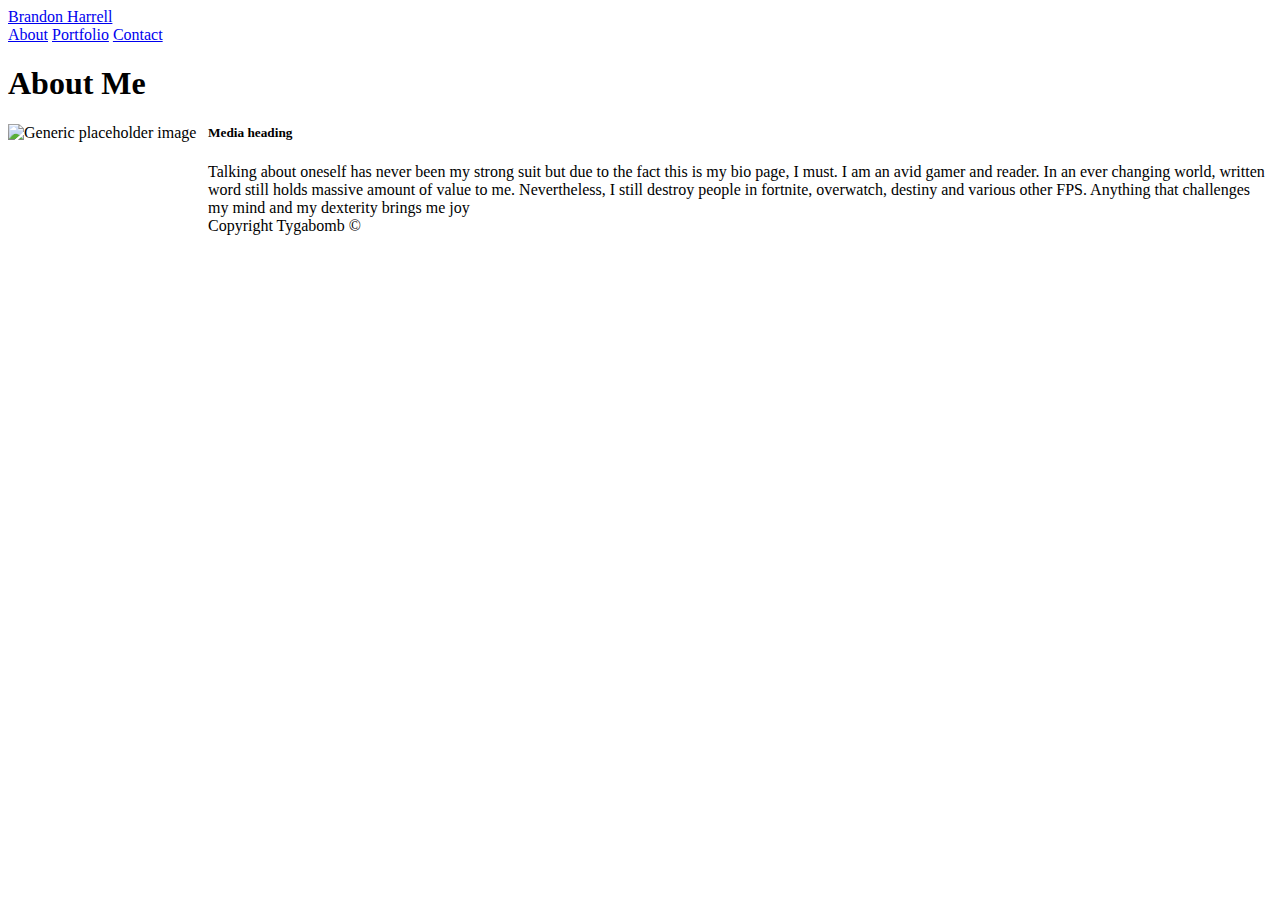
==== index.html @ 44c2f48b "iniital folder structure" ====
<!doctype html>
<html lang="en">

<head>
    <!-- Required meta tags -->
    <meta charset="utf-8">
    <meta name="viewport" content="width=device-width, initial-scale=1, shrink-to-fit=no">

    <!-- Bootstrap CSS -->
    <link rel="stylesheet" href="https://stackpath.bootstrapcdn.com/bootstrap/4.1.3/css/bootstrap.min.css" integrity="sha384-MCw98/SFnGE8fJT3GXwEOngsV7Zt27NXFoaoApmYm81iuXoPkFOJwJ8ERdknLPMO"
        crossorigin="anonymous">
    <link href="https://fonts.googleapis.com/css?family=Charmonman|Hind|Mali" rel="stylesheet">

    <link rel="stylesheet" type="text/css" href="reset.css">
    <link rel="stylesheet" type="text/css" href="style.css">
    <link rel="stylesheet" type="text/css" href="Responsive.css">

    <title>Brandon Harrell</title>
</head>

<body>

    <header id="masthead">
        <div class="container">
            <a href="index.html" id="logo">Brandon Harrell</a>
            <nav class="navbar navbar-default">
                <a href="index.html">About</a>
                <a href="portfolio.html">Portfolio</a>
                <a href="contact.html">Contact</a>
            </nav>
        </div>
    </header>

    <div class="wrapper">
        <div id="main-container" class="container">

            <!-- Row 1 -->
            <div class="row">
                <div class="col-md-12">
                    <section class="main-section">
                        <h1>About Me</h1>

                        <img class="mr-3" src="images/profile-pic.PNG" Align="left" Height="200px" width="200px" alt="Generic placeholder image">
                        <div class="media-body">
                            <h5 class="mt-0">Media heading</h5>
                            Talking about oneself has never been my strong suit but due to the fact this is my bio page, I must. I am an avid gamer and
                            reader. In an ever changing world, written word still holds massive amount of value to me. Nevertheless,
                            I still destroy people in fortnite, overwatch, destiny and various other FPS. Anything that challenges
                            my mind and my dexterity brings me joy
                        </div>
                </div>

                </section>
            </div>


        </div>
    </div>


<footer class="sticky" id="footer">
        Copyright Tygabomb &copy;
    
<footer>
    
</body>

</html>






<!-- Optional JavaScript -->
<!-- jQuery first, then Popper.js, then Bootstrap JS -->
<script src="https://code.jquery.com/jquery-3.3.1.slim.min.js" integrity="sha384-q8i/X+965DzO0rT7abK41JStQIAqVgRVzpbzo5smXKp4YfRvH+8abtTE1Pi6jizo"
    crossorigin="anonymous"></script>
<script src="https://cdnjs.cloudflare.com/ajax/libs/popper.js/1.14.3/umd/popper.min.js" integrity="sha384-ZMP7rVo3mIykV+2+9J3UJ46jBk0WLaUAdn689aCwoqbBJiSnjAK/l8WvCWPIPm49"
    crossorigin="anonymous"></script>
<script src="https://stackpath.bootstrapcdn.com/bootstrap/4.1.3/js/bootstrap.min.js" integrity="sha384-ChfqqxuZUCnJSK3+MXmPNIyE6ZbWh2IMqE241rYiqJxyMiZ6OW/JmZQ5stwEULTy"
    crossorigin="anonymous"></script>
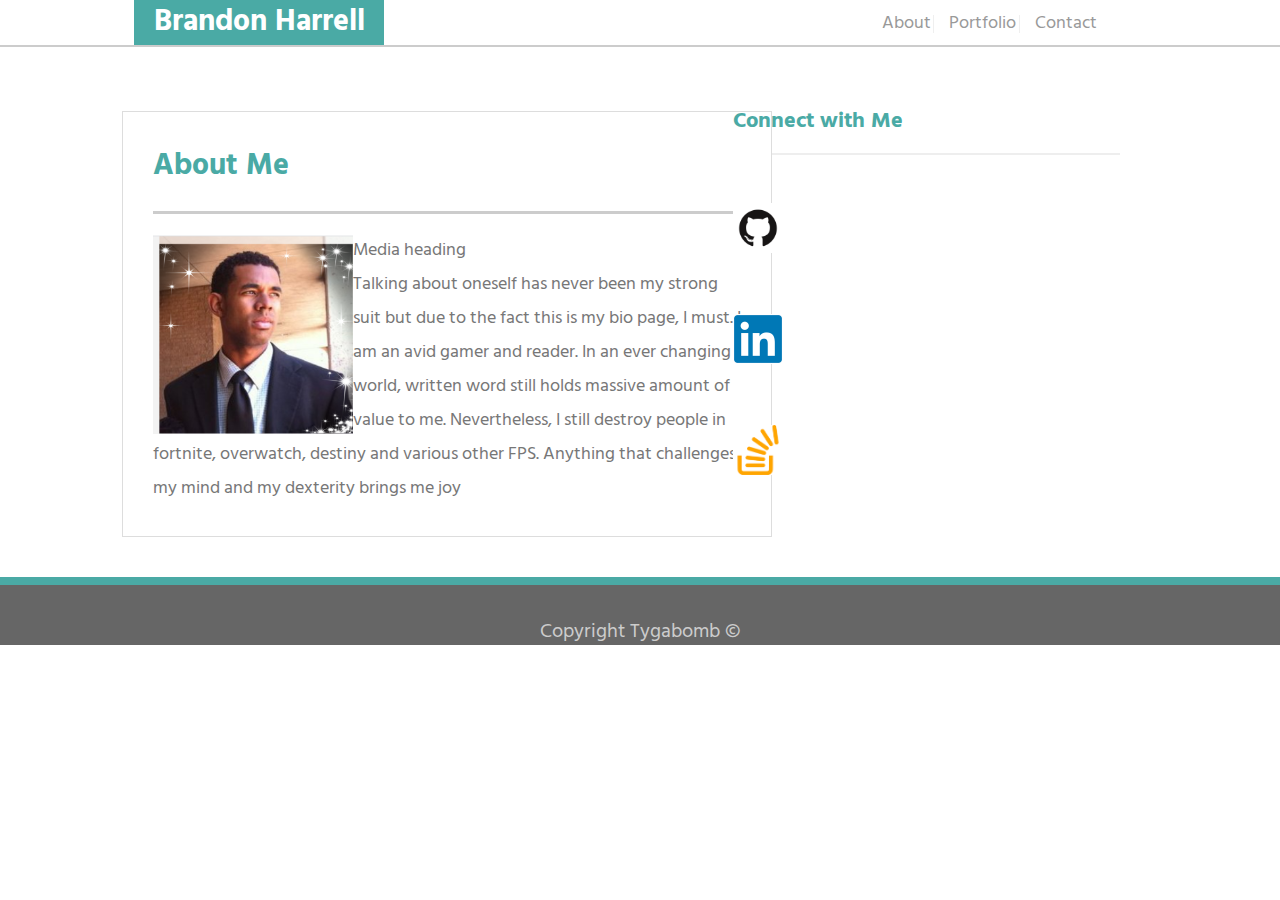
==== commit 0a65d7e2: "contact info and images" ====
--- a/index.html
+++ b/index.html
@@ -10,10 +10,11 @@
     <link rel="stylesheet" href="https://stackpath.bootstrapcdn.com/bootstrap/4.1.3/css/bootstrap.min.css" integrity="sha384-MCw98/SFnGE8fJT3GXwEOngsV7Zt27NXFoaoApmYm81iuXoPkFOJwJ8ERdknLPMO"
         crossorigin="anonymous">
     <link href="https://fonts.googleapis.com/css?family=Charmonman|Hind|Mali" rel="stylesheet">
+    <link rel="SHORTCUT ICON" href="./assets/images/B favicon.png" />
 
-    <link rel="stylesheet" type="text/css" href="reset.css">
-    <link rel="stylesheet" type="text/css" href="style.css">
-    <link rel="stylesheet" type="text/css" href="Responsive.css">
+    <link rel="stylesheet" type="text/css" href="./assets/CSS/reset.css">
+    <link rel="stylesheet" type="text/css" href="./assets/CSS/style.css">
+    <link rel="stylesheet" type="text/css" href="./assets/CSS/Responsive.css">
 
     <title>Brandon Harrell</title>
 </head>
@@ -36,20 +37,37 @@
 
             <!-- Row 1 -->
             <div class="row">
-                <div class="col-md-12">
+                <div class="col-md-6">
                     <section class="main-section">
                         <h1>About Me</h1>
 
-                        <img class="mr-3" src="images/profile-pic.PNG" Align="left" Height="200px" width="200px" alt="Generic placeholder image">
+                        <img class="mr-3" src="./assets/images/profile-pic.PNG" Align="left" Height="200px" width="200px"
+                            alt="Generic placeholder image">
                         <div class="media-body">
                             <h5 class="mt-0">Media heading</h5>
-                            Talking about oneself has never been my strong suit but due to the fact this is my bio page, I must. I am an avid gamer and
-                            reader. In an ever changing world, written word still holds massive amount of value to me. Nevertheless,
-                            I still destroy people in fortnite, overwatch, destiny and various other FPS. Anything that challenges
+                            Talking about oneself has never been my strong suit but due to the fact this is my bio
+                            page, I must. I am an avid gamer and
+                            reader. In an ever changing world, written word still holds massive amount of value to me.
+                            Nevertheless,
+                            I still destroy people in fortnite, overwatch, destiny and various other FPS. Anything that
+                            challenges
                             my mind and my dexterity brings me joy
                         </div>
                 </div>
 
+                </section>
+                <div class="col-md-6"></div>
+                <section id="social-links">
+                    <h3>Connect with Me</h3>
+                    <ul>
+                        <li><a href="https://github.com/Tygabomb"><img class="icon" height="50px" width="50px" src="./assets/images/GitHub-Mark.png"
+                                    alt="GitHub Profile"></a></li>
+                        <li><a href="https://www.linkedin.com/in/brandon-harrell-17b13265/"><img class="icon" height="50px"
+                                    width="50px" src="./assets/images/linkedin image.png" alt="LinkedIn Profile"></a></li>
+                        <li><a href="https://stackoverflow.com/users/10246717/tygabomb"><img class="icon" height="50px"
+                                    width="50px" src="./assets/images/stack-overflow-pic.png" alt="StackOverflow Profile"></a></li>
+                    </ul>
+                    <BR>
                 </section>
             </div>
 
@@ -58,11 +76,11 @@
     </div>
 
 
-<footer class="sticky" id="footer">
+    <footer class="sticky" id="footer">
         Copyright Tygabomb &copy;
-    
-<footer>
-    
+
+        <footer>
+
 </body>
 
 </html>
--- a/assets/CSS/style.css
+++ b/assets/CSS/style.css
@@ -0,0 +1,259 @@
+* {
+	box-sizing: border-box;
+  }
+  
+
+/* html {
+	background: url("images/subtle_orange_emboss.png");
+  }  */
+  
+  body {
+	font-family: 'Hind', sans-serif;
+	font-size: 18px;
+	line-height: 34px;
+	color: #777;
+	background: url("images/subtle_orange_emboss.png");
+	background-position: center;
+	background-size: cover;
+  }
+  
+  /* general */
+
+  .container {
+	max-width: 960px;
+	margin: 0 auto;
+	margin-top: -1.50%;
+	margin-bottom: -2%;
+	clear: both;
+  }
+  
+  h1,
+  h2,
+  h3,
+  p {
+	margin-bottom: 20px;
+  }
+  p:last-child {
+	margin-bottom: 0;
+  }
+  h1,
+  h2,
+  h3 {
+	font-family: 'Hind', sans-serif;
+	font-size: 18px; 
+	font-weight: 700;
+	color: #4aaaa5;
+	border-bottom: 3px solid #e9782d;
+	}
+	
+  h1 {
+	padding-bottom: 20px;
+	font-size: 30px;
+	line-height: 49px;
+	border-bottom: 3px solid #ccc;
+  }
+  h2,
+  h3 {
+	font-size: 22px;
+  }
+  /* header */
+
+  #masthead {
+	position: fixed;
+	width: 101%;
+	height: 79px;
+	margin: -1% -1% 30px;
+	overflow: auto;
+	color: #fff;
+	background: #fff;
+	border-bottom: 2px solid #ccc;
+  }
+  #logo {
+	float: left;
+	width: 250px;
+	height: 0%;
+	margin-top: 4.5%;
+	margin-left: -2%;
+	font-family: 'Hind', sans-serif;
+	font-size: 30px;
+	font-weight: 700;
+	line-height: 200%;
+	color: #fff;
+	text-align: center;
+	text-decoration: none;
+	background: #4aaaa5;
+  }
+  
+  nav {
+	float: right;
+	margin-top: 25px;
+	background-color: white;
+  }
+  nav a {
+	display: inline-block;
+	padding-left: 15px;
+	margin-left: -5.75%;
+	margin-top: 8%;
+	line-height: 18px;
+	color: #999;
+	border: none;
+	background-color: white;
+	text-decoration: none;
+	border-left: 1px solid #efefef;
+  }
+  .navbar {
+	margin-top: 5%;
+	border: none;
+	background-color: white;
+  }
+  nav a:first-child {
+	margin-right: -1.75;
+	border-left: 0 none;
+  }
+  
+  a {
+	margin-right: 5%;
+  }
+  li {
+	margin-top: 5%;
+	margin-right: -5%;
+  }
+  /* footer */
+
+  .clearfix::after {
+    content: "footer";
+    clear: both;
+    display: table;
+}
+
+  #footer {
+    padding: 30px 0;
+    clear: both;
+    font-size: 20px;
+    color: #cccccc;
+    text-align: center;
+    background: #666666;
+    border-top: 8px solid #4aaaa5;
+    height: 50px;
+  }
+  /* sidebar */
+
+  .sidebar {
+	float: right;
+	width: 100%;
+	max-width: 270px;
+	padding: 30px;
+	margin-bottom: 20px;
+	background: #fff;
+	border: 1px solid #ccc;
+  }
+  
+  h3,
+  .sidebar h2 {
+	padding-bottom: 20px;
+	margin-bottom: 15px;
+	line-height: 22px;
+	border-bottom: 2px solid #eee;
+  }
+  #social {
+	width: 62px;
+	height: 62px;
+	margin-top: 8px;
+	margin-right: 5px;
+  }
+  #social:hover, input[type=submit]:hover {
+	opacity: 0.6;
+  }
+  #social:last-child {
+	margin-right: -7px;
+  }
+  /* main */
+
+  #main-container {
+	padding-top: 130px;
+  }
+  .main-section {
+	float: left;
+	width: 100%;
+	max-width: 650px;
+	padding: 30px;
+	margin: 0 -4% 40px;
+	background: #fff;
+	border: 1px solid #ddd;
+  }
+  /* portfolio page */
+
+  .work {
+	position: relative;
+	float: left;
+	width: 274px;
+	margin: 20px 0 25px;
+	overflow: auto;
+  }
+  .work:nth-child(even) {
+	margin-right: 40px;
+  }
+  .work img {
+	width: 100%;
+	border: 0 none;
+	opacity: 0.8;
+  }
+  .work h3 {
+	position: absolute;
+	bottom: 20px;
+	width: 97.25%;
+	padding: 15px;
+	margin-left: 1.5%;
+	margin-bottom: 0;
+	font-weight: 300;
+	line-height: 30px;
+	color: #777;
+	text-align: center;
+	background: #4aaaa5;;
+	border-bottom: 0;
+  }
+  #auth-image {
+	float: left;
+	width: 200px;
+	height: auto;
+	margin-top: 10px;
+	margin-right: 25px;
+  }
+  /* contact page */
+
+  #contact-form ul {
+	margin-bottom: 20px;
+  }
+  #contact-form li {
+	margin-bottom: 10px;
+  }
+  label,
+  input[type=text],
+  input[type=email],
+  textarea {
+	display: block;
+	width: 100%;
+  }
+  input[type=text],
+  input[type=email],
+  textarea {
+	height: 35px;
+	padding: 0 10px;
+	font-size: 14px;
+	border: 1px solid #ccc;
+  }
+
+  textarea {
+	height: 200px;
+  }
+
+  input[type=submit] {
+	padding: 10px 30px;
+	font-size: 18px;
+	color: #fff;
+	cursor: pointer;
+	background: #4aaaa5;
+	border: Top; 
+
+  }
+  
--- a/assets/CSS/Responsive.css
+++ b/assets/CSS/Responsive.css
@@ -0,0 +1,132 @@
+/* Media Quieries 
+  // 980px
+  */
+  @media screen and (max-width: 980px) {
+	#logo {
+	  margin-left: 10%;
+	}
+  
+	nav {
+	  margin-right: 10%;
+	}
+  
+	.main-section {
+	  max-width: 100%;
+	  margin-left: 0%;
+	}
+  
+	#auth-image {
+	  width: 100%;
+	  margin-bottom: 5%;
+	}
+  
+	.sidebar {
+	  max-width: 100%;
+	  margin-right: 0%;
+	}
+  
+	.work {
+	  width: 100%;
+	}
+  
+	 #social:last-child {
+	  margin-right: -15px;
+	}
+  
+	#social {
+	  width: 72px;
+	  height: 72px;
+	}
+  }
+  
+  /* 768px */
+  @media screen and (max-width: 768px) {
+	#logo {
+	  margin-left: 2%;
+	}
+  
+	#masthead {
+	  width: 101%;
+	  margin: -2% -1.5% 0%;
+	}
+  
+	nav {
+	  margin-top: 4%;
+	  margin-bottom: 2%;
+	  margin-right: 2%;
+	}
+  
+	.main-section {
+	  max-width: 100%;
+	  margin-left: 0%;
+	}
+  
+	#auth-image {
+	  width: 50%;
+	}
+  
+	.sidebar {
+	  max-width: 100%;
+	  margin-right: 0%;
+	  margin-bottom: 5%;
+	}
+  
+	.work {
+	  width: 100%;
+	}
+  }
+  
+  /* 640px */
+  @media screen and (max-width: 640px) {
+	header {
+	  position: static;
+	}
+  
+	#logo {
+	  width: 106%;
+	  margin-left: -3%;
+	}
+  
+	#masthead {
+	  width: 101%;
+	  height: 28%;
+	  margin: -2% -1.5% 0%;
+	}
+  
+	nav {
+	  margin-top: 2%;
+	  margin-bottom: 2%;
+	  margin-right: 30%;
+	}
+  
+	.navbar {
+	  margin-top: 0%;
+	}
+  
+	.main-section {
+	  margin-top: 4%;
+	}
+  
+	#auth-image {
+	  width: 100%;
+	  margin-bottom: 5%;
+	}
+  
+	.sidebar {
+	  max-width: 100%;
+	  margin-bottom: 5%;
+	}
+  
+	.work {
+	  width: 100%;
+	}
+  
+	#social:last-child {
+	  margin-right: -15px;
+	}
+  
+	#social {
+	  width: 72px;
+	  height: 72px;
+	}
+  }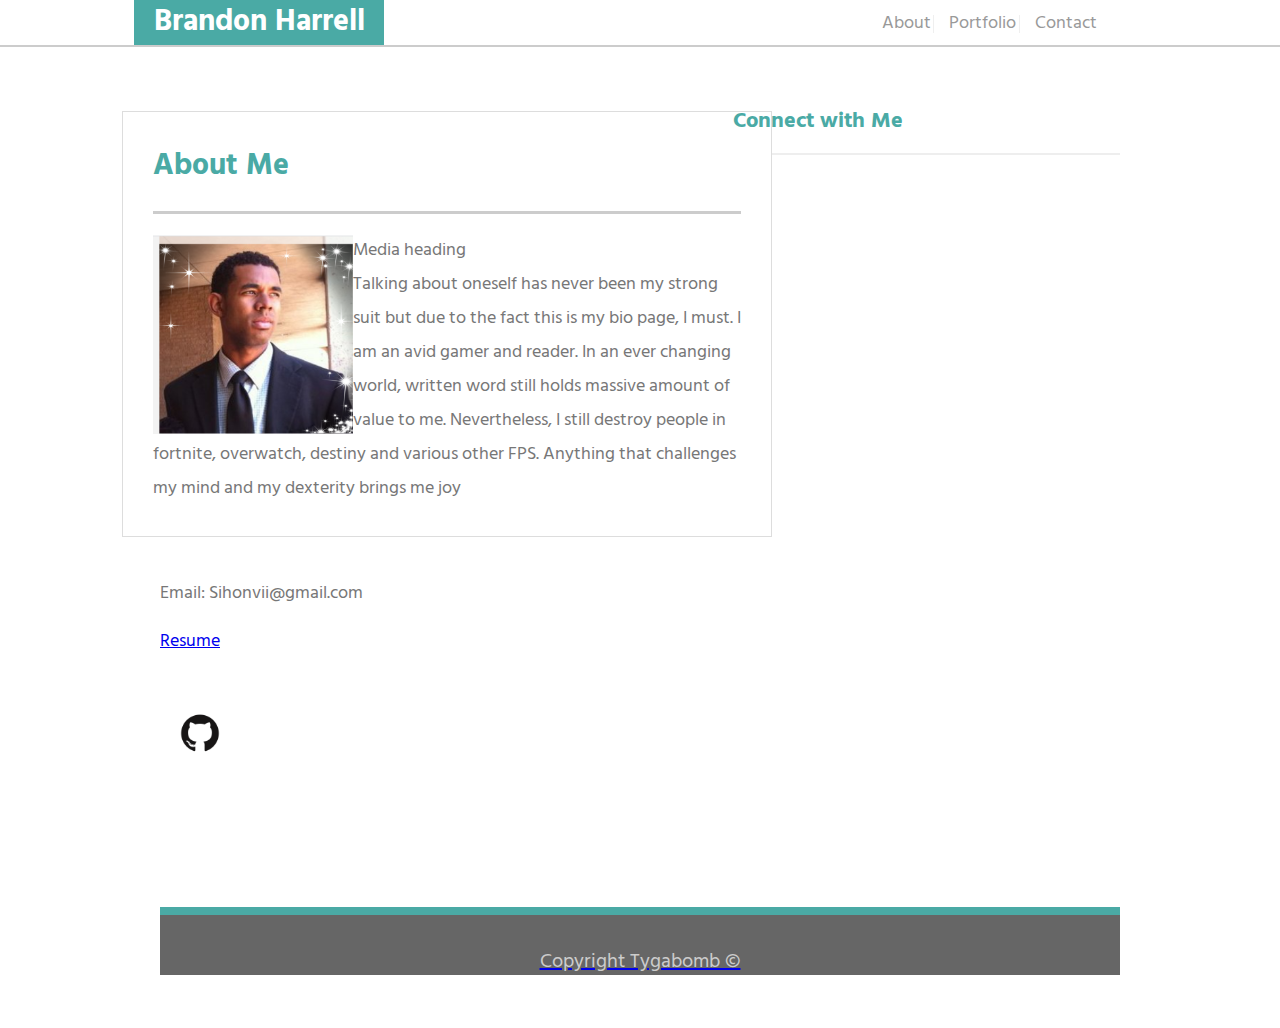
==== commit 0df55d58: "close to complete" ====
--- a/index.html
+++ b/index.html
@@ -41,45 +41,37 @@
                     <section class="main-section">
                         <h1>About Me</h1>
 
-                        <img class="mr-3" src="./assets/images/profile-pic.PNG" Align="left" Height="200px" width="200px"
-                            alt="Generic placeholder image">
+                        <img class="mr-3" src="./assets/images/profile-pic.PNG" Align="left" Height="200px" width="200px" alt="Generic placeholder image">
                         <div class="media-body">
                             <h5 class="mt-0">Media heading</h5>
-                            Talking about oneself has never been my strong suit but due to the fact this is my bio
-                            page, I must. I am an avid gamer and
-                            reader. In an ever changing world, written word still holds massive amount of value to me.
-                            Nevertheless,
-                            I still destroy people in fortnite, overwatch, destiny and various other FPS. Anything that
-                            challenges
+                            Talking about oneself has never been my strong suit but due to the fact this is my bio page, I must. I am an avid gamer and
+                            reader. In an ever changing world, written word still holds massive amount of value to me. Nevertheless,
+                            I still destroy people in fortnite, overwatch, destiny and various other FPS. Anything that challenges
                             my mind and my dexterity brings me joy
                         </div>
                 </div>
 
                 </section>
-                <div class="col-md-6"></div>
-                <section id="social-links">
+                <div class="col-md-12">
                     <h3>Connect with Me</h3>
-                    <ul>
-                        <li><a href="https://github.com/Tygabomb"><img class="icon" height="50px" width="50px" src="./assets/images/GitHub-Mark.png"
-                                    alt="GitHub Profile"></a></li>
-                        <li><a href="https://www.linkedin.com/in/brandon-harrell-17b13265/"><img class="icon" height="50px"
-                                    width="50px" src="./assets/images/linkedin image.png" alt="LinkedIn Profile"></a></li>
-                        <li><a href="https://stackoverflow.com/users/10246717/tygabomb"><img class="icon" height="50px"
-                                    width="50px" src="./assets/images/stack-overflow-pic.png" alt="StackOverflow Profile"></a></li>
-                    </ul>
-                    <BR>
-                </section>
+                    <div class="card" style="width: 18rem;">
+                        <ul class="list-group list-group-flush">
+                            <li class="list-group-item">Email: Sihonvii@gmail.com</li>
+                            <li><a href="https://docs.google.com/document/d/1i0x0Sv_jhfEGyRp-uTNa1Kdq8zkWPbOk0-kWTJ4RRbo/edit?usp=sharing"
+                                    class="list-group-item">Resume</li>
+                            <li><a href="https://github.com/Tygabomb"><img class="icon" height="50px" width="50px" src="./assets/images/GitHub-Mark.png"
+                                        alt="GitHub Profile" class="list-group-item"></li>
+                        </ul>
+                    </div>
+
+                </div>
             </div>
 
 
-        </div>
-    </div>
+            <footer class="sticky" id="footer">
+                Copyright Tygabomb &copy;
 
-
-    <footer class="sticky" id="footer">
-        Copyright Tygabomb &copy;
-
-        <footer>
+                <footer>
 
 </body>
 
--- a/assets/CSS/style.css
+++ b/assets/CSS/style.css
@@ -12,7 +12,7 @@
 	font-size: 18px;
 	line-height: 34px;
 	color: #777;
-	background: url("images/subtle_orange_emboss.png");
+	background: url("/Users/Mac/Desktop/Boot-Camp/RePo/Profolio-updated-/assets/images/subtle_orange_emboss.png");
 	background-position: center;
 	background-size: cover;
   }
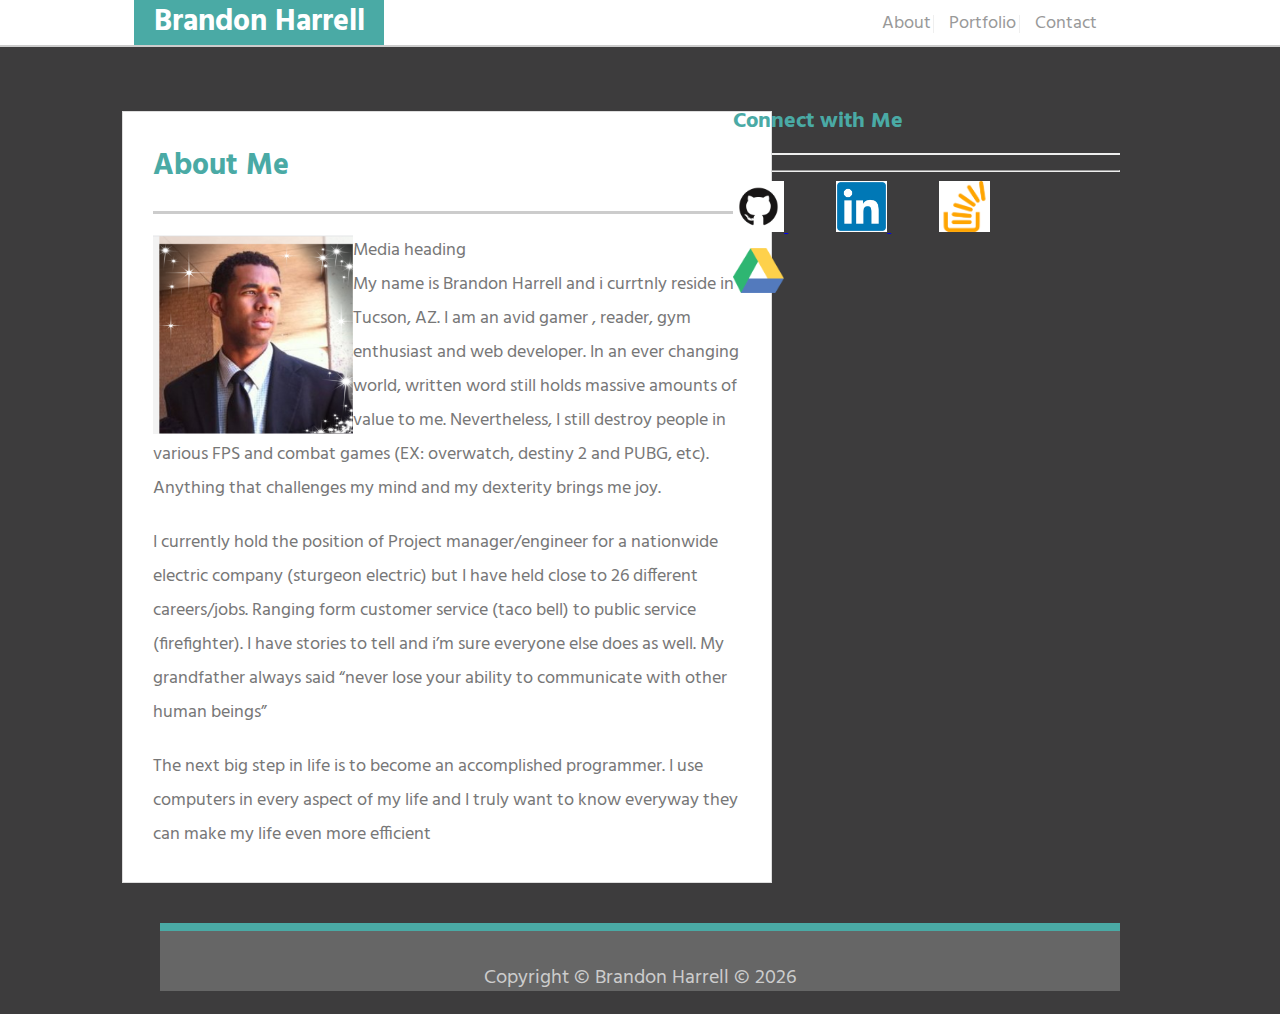
==== commit fbec637c: "responsive & orientation" ====
--- a/index.html
+++ b/index.html
@@ -37,48 +37,66 @@
 
             <!-- Row 1 -->
             <div class="row">
-                <div class="col-md-6">
+                <div class="col-md-8" id="about">
                     <section class="main-section">
                         <h1>About Me</h1>
 
-                        <img class="mr-3" src="./assets/images/profile-pic.PNG" Align="left" Height="200px" width="200px" alt="Generic placeholder image">
+                        <img class="mr-3" src="./assets/images/profile-pic.PNG" Align="left" Height="200px" width="200px" alt="Profile image">
                         <div class="media-body">
                             <h5 class="mt-0">Media heading</h5>
-                            Talking about oneself has never been my strong suit but due to the fact this is my bio page, I must. I am an avid gamer and
-                            reader. In an ever changing world, written word still holds massive amount of value to me. Nevertheless,
-                            I still destroy people in fortnite, overwatch, destiny and various other FPS. Anything that challenges
-                            my mind and my dexterity brings me joy
+                            <p>
+                                My name is Brandon Harrell and i currtnly reside in Tucson, AZ. I am an avid gamer ,
+                                reader, gym enthusiast and web developer. In an ever changing world, written word still
+                                holds massive amounts of value to me. Nevertheless, I still destroy people in various FPS and combat games (EX: overwatch,
+                                destiny 2 and PUBG, etc). Anything that challenges my mind and my dexterity brings me
+                                joy.
+                            </p>
+                        
+                            <p>
+                               I currently hold the position of Project manager/engineer for a nationwide electric company (sturgeon electric) but I
+                                have held close to 26 different careers/jobs. Ranging form customer service (taco bell) to
+                                public service (firefighter). I have stories to tell and i’m sure everyone else does as well.
+                                My grandfather always said “never lose your ability to communicate with other human beings”
+                            </p>
+                            <p>
+                                The next big step in life is to become an accomplished programmer. I use computers in every aspect of my life and I truly
+                                want to know everyway they can make my life even more efficient
+
                         </div>
                 </div>
 
-                </section>
-                <div class="col-md-12">
+                <div class="col-sm-4" id="connect">
                     <h3>Connect with Me</h3>
-                    <div class="card" style="width: 18rem;">
-                        <ul class="list-group list-group-flush">
-                            <li class="list-group-item">Email: Sihonvii@gmail.com</li>
-                            <li><a href="https://docs.google.com/document/d/1i0x0Sv_jhfEGyRp-uTNa1Kdq8zkWPbOk0-kWTJ4RRbo/edit?usp=sharing"
-                                    class="list-group-item">Resume</li>
-                            <li><a href="https://github.com/Tygabomb"><img class="icon" height="50px" width="50px" src="./assets/images/GitHub-Mark.png"
-                                        alt="GitHub Profile" class="list-group-item"></li>
-                        </ul>
-                    </div>
+
+                    <hr>
+
+                    <a href="https://github.com/Tygabomb" target="_blank"><img src="./assets/images/GitHub-Mark.png"
+                            height="51" />
+                    </a>
+
+                    <a href="https://www.linkedin.com/in/brandon-harrell-17b13265/" target="_blank"><img src="./assets/images/linkedin image.png"
+                            height="51" />
+                    </a>
+
+                    <a href="https://stackoverflow.com/users/10246717/tygabomb" target="_blank"><img src="./assets/images/stack-overflow-pic.png"
+                            height="51" />
+                    </a>
+                    
+                    <a href="https://docs.google.com/document/d/1i0x0Sv_jhfEGyRp-uTNa1Kdq8zkWPbOk0-kWTJ4RRbo/edit?usp=sharing" target="_blank"><img src="./assets/images/google-drive-512.png"
+                        height="51" />
+                    </a>
 
                 </div>
             </div>
 
 
             <footer class="sticky" id="footer">
-                Copyright Tygabomb &copy;
-
-                <footer>
-
+                Copyright &copy; Brandon Harrell &copy; <script>document.write(new Date().getFullYear())</script>
+              </footer>
+                
 </body>
 
 </html>
-
-
-
 
 
 
--- a/assets/CSS/style.css
+++ b/assets/CSS/style.css
@@ -12,7 +12,8 @@
 	font-size: 18px;
 	line-height: 34px;
 	color: #777;
-	background: url("/Users/Mac/Desktop/Boot-Camp/RePo/Profolio-updated-/assets/images/subtle_orange_emboss.png");
+	background-color: rgba(56, 54, 56, 0.972);
+	/* background: url("/Users/Mac/Desktop/Boot-Camp/RePo/Profolio-updated-/assets/images/subtle_orange_emboss.png"); */
 	background-position: center;
 	background-size: cover;
   }
@@ -63,6 +64,7 @@
 	width: 101%;
 	height: 79px;
 	margin: -1% -1% 30px;
+	z-index: 1;
 	overflow: auto;
 	color: #fff;
 	background: #fff;
@@ -128,7 +130,8 @@
 
   #footer {
     padding: 30px 0;
-    clear: both;
+		clear: both;
+		width: 100%;
     font-size: 20px;
     color: #cccccc;
     text-align: center;
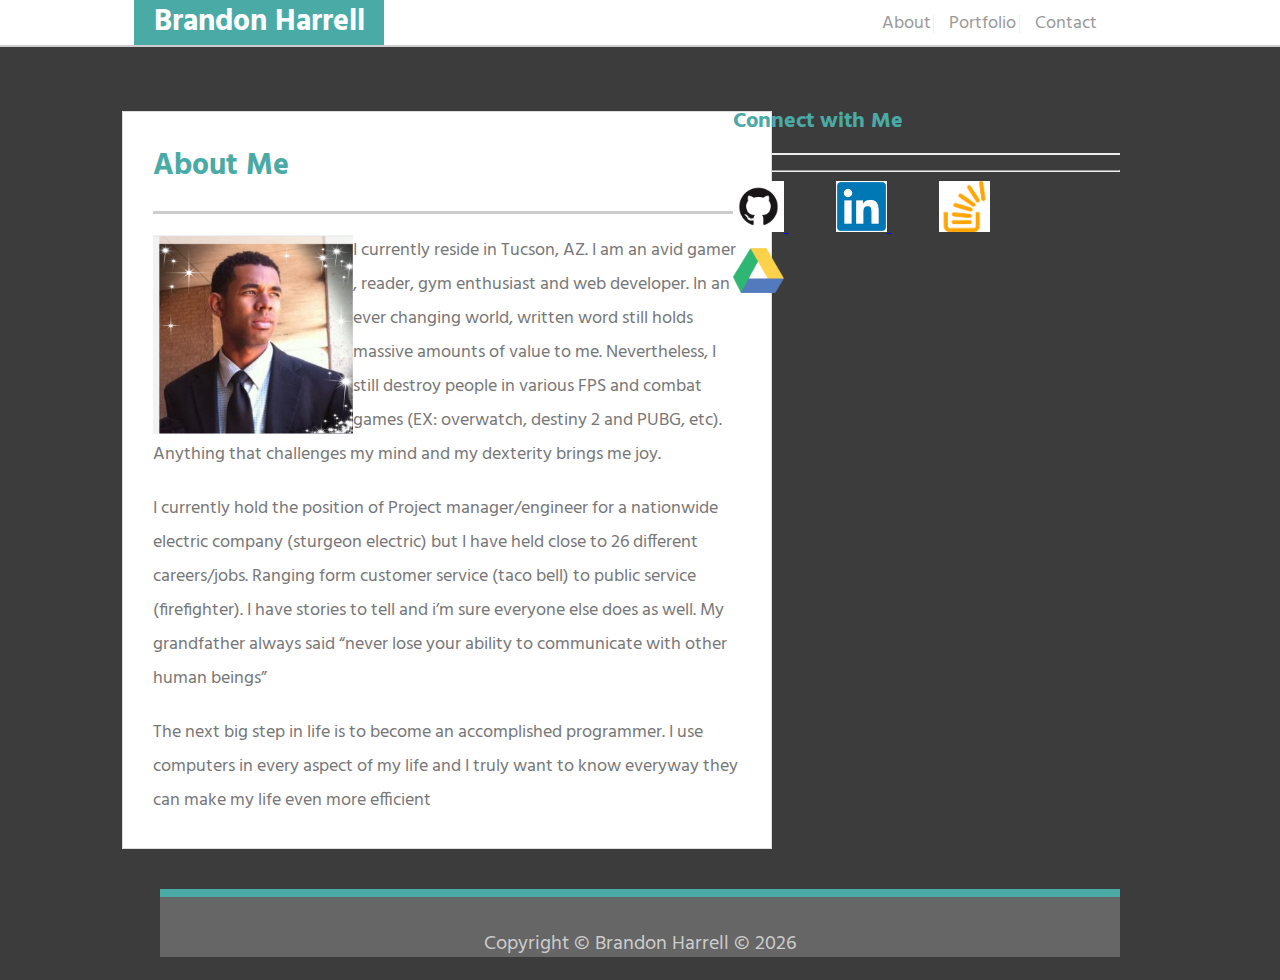
==== commit f9990329: "spelling change" ====
--- a/index.html
+++ b/index.html
@@ -43,9 +43,9 @@
 
                         <img class="mr-3" src="./assets/images/profile-pic.PNG" Align="left" Height="200px" width="200px" alt="Profile image">
                         <div class="media-body">
-                            <h5 class="mt-0">Media heading</h5>
+                            <!-- <h5 class="mt-0">Brandon Harrell</h5> -->
                             <p>
-                                My name is Brandon Harrell and i currtnly reside in Tucson, AZ. I am an avid gamer ,
+                                I currently reside in Tucson, AZ. I am an avid gamer ,
                                 reader, gym enthusiast and web developer. In an ever changing world, written word still
                                 holds massive amounts of value to me. Nevertheless, I still destroy people in various FPS and combat games (EX: overwatch,
                                 destiny 2 and PUBG, etc). Anything that challenges my mind and my dexterity brings me
--- a/assets/CSS/style.css
+++ b/assets/CSS/style.css
@@ -56,7 +56,14 @@
   h2,
   h3 {
 	font-size: 22px;
-  }
+	}
+	
+	h5 {
+		font-size: 20px;
+		color: black; 
+
+
+	}
   /* header */
 
   #masthead {
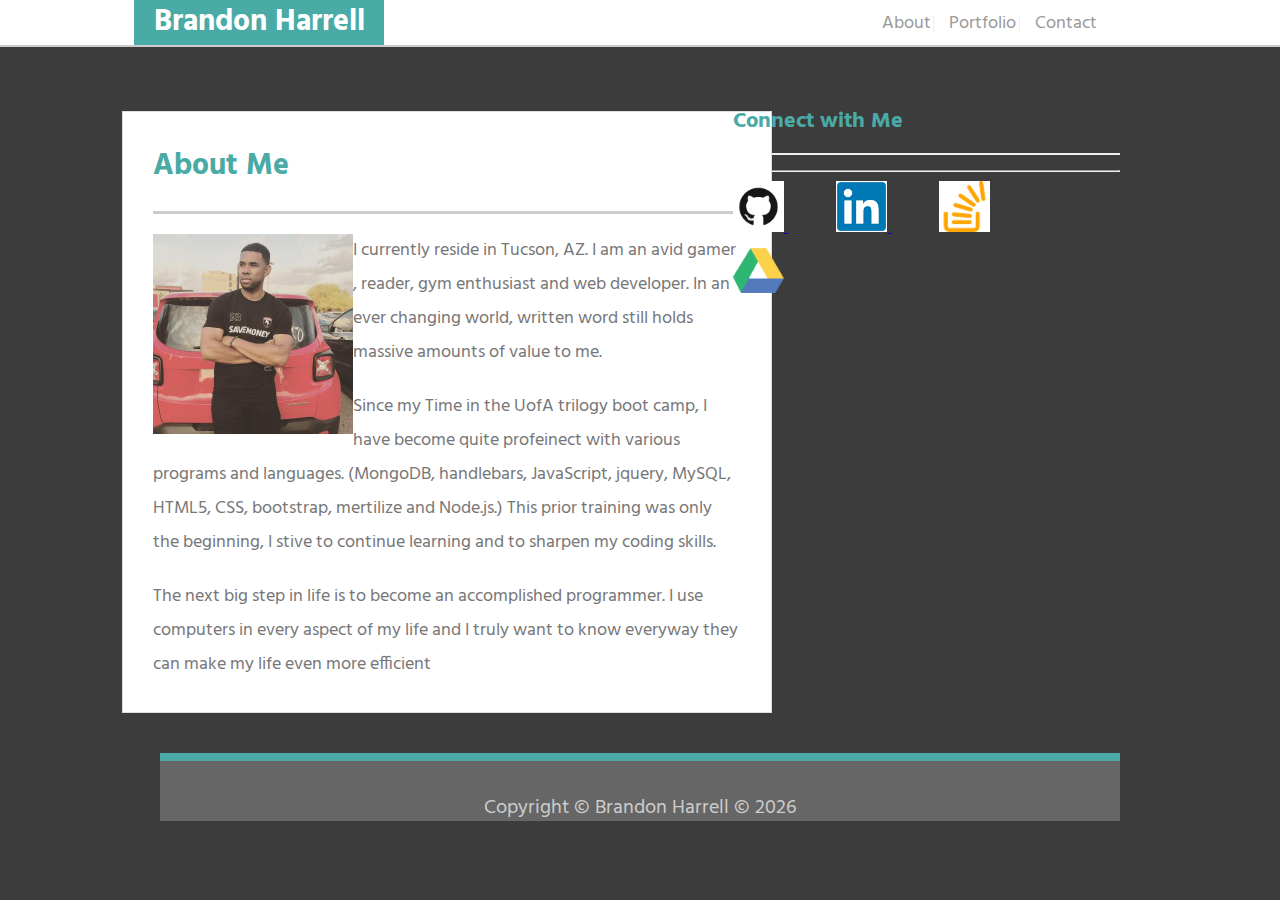
==== commit 11464034: "work in progess 1" ====
--- a/index.html
+++ b/index.html
@@ -41,22 +41,20 @@
                     <section class="main-section">
                         <h1>About Me</h1>
 
-                        <img class="mr-3" src="./assets/images/profile-pic.PNG" Align="left" Height="200px" width="200px" alt="Profile image">
+                        <img class="mr-3" src="./assets/images/1122.jpeg" Align="left" Height="200px" width="200px" alt="Profile image">
                         <div class="media-body">
                             <!-- <h5 class="mt-0">Brandon Harrell</h5> -->
                             <p>
-                                I currently reside in Tucson, AZ. I am an avid gamer ,
-                                reader, gym enthusiast and web developer. In an ever changing world, written word still
-                                holds massive amounts of value to me. Nevertheless, I still destroy people in various FPS and combat games (EX: overwatch,
-                                destiny 2 and PUBG, etc). Anything that challenges my mind and my dexterity brings me
-                                joy.
+                                I currently reside in Tucson, AZ. I am an avid gamer , reader, gym enthusiast and web developer. In an ever changing world,
+                                written word still holds massive amounts of value to me.
                             </p>
-                        
+
                             <p>
-                               I currently hold the position of Project manager/engineer for a nationwide electric company (sturgeon electric) but I
-                                have held close to 26 different careers/jobs. Ranging form customer service (taco bell) to
-                                public service (firefighter). I have stories to tell and i’m sure everyone else does as well.
-                                My grandfather always said “never lose your ability to communicate with other human beings”
+                                Since my Time in the UofA trilogy boot camp, I have become quite profeinect with various programs and languages. (MongoDB,
+                                handlebars, JavaScript, jquery, MySQL, HTML5, CSS, bootstrap, mertilize and Node.js.) This
+                                prior training was only the beginning, I stive to continue learning and to sharpen my coding
+                                skills.
+
                             </p>
                             <p>
                                 The next big step in life is to become an accomplished programmer. I use computers in every aspect of my life and I truly
@@ -70,8 +68,8 @@
 
                     <hr>
 
-                    <a href="https://github.com/Tygabomb" target="_blank"><img src="./assets/images/GitHub-Mark.png"
-                            height="51" />
+                    <a href="https://github.com/Tygabomb" target="_blank"><img src="./assets/images/GitHub-Mark.png" height="51"
+                        />
                     </a>
 
                     <a href="https://www.linkedin.com/in/brandon-harrell-17b13265/" target="_blank"><img src="./assets/images/linkedin image.png"
@@ -81,9 +79,9 @@
                     <a href="https://stackoverflow.com/users/10246717/tygabomb" target="_blank"><img src="./assets/images/stack-overflow-pic.png"
                             height="51" />
                     </a>
-                    
-                    <a href="https://docs.google.com/document/d/1i0x0Sv_jhfEGyRp-uTNa1Kdq8zkWPbOk0-kWTJ4RRbo/edit?usp=sharing" target="_blank"><img src="./assets/images/google-drive-512.png"
-                        height="51" />
+
+                    <a href="https://docs.google.com/document/d/1i0x0Sv_jhfEGyRp-uTNa1Kdq8zkWPbOk0-kWTJ4RRbo/edit?usp=sharing" target="_blank"><img
+                            src="./assets/images/google-drive-512.png" height="51" />
                     </a>
 
                 </div>
@@ -91,9 +89,10 @@
 
 
             <footer class="sticky" id="footer">
-                Copyright &copy; Brandon Harrell &copy; <script>document.write(new Date().getFullYear())</script>
-              </footer>
-                
+                Copyright &copy; Brandon Harrell &copy;
+                <script>document.write(new Date().getFullYear())</script>
+            </footer>
+
 </body>
 
 </html>
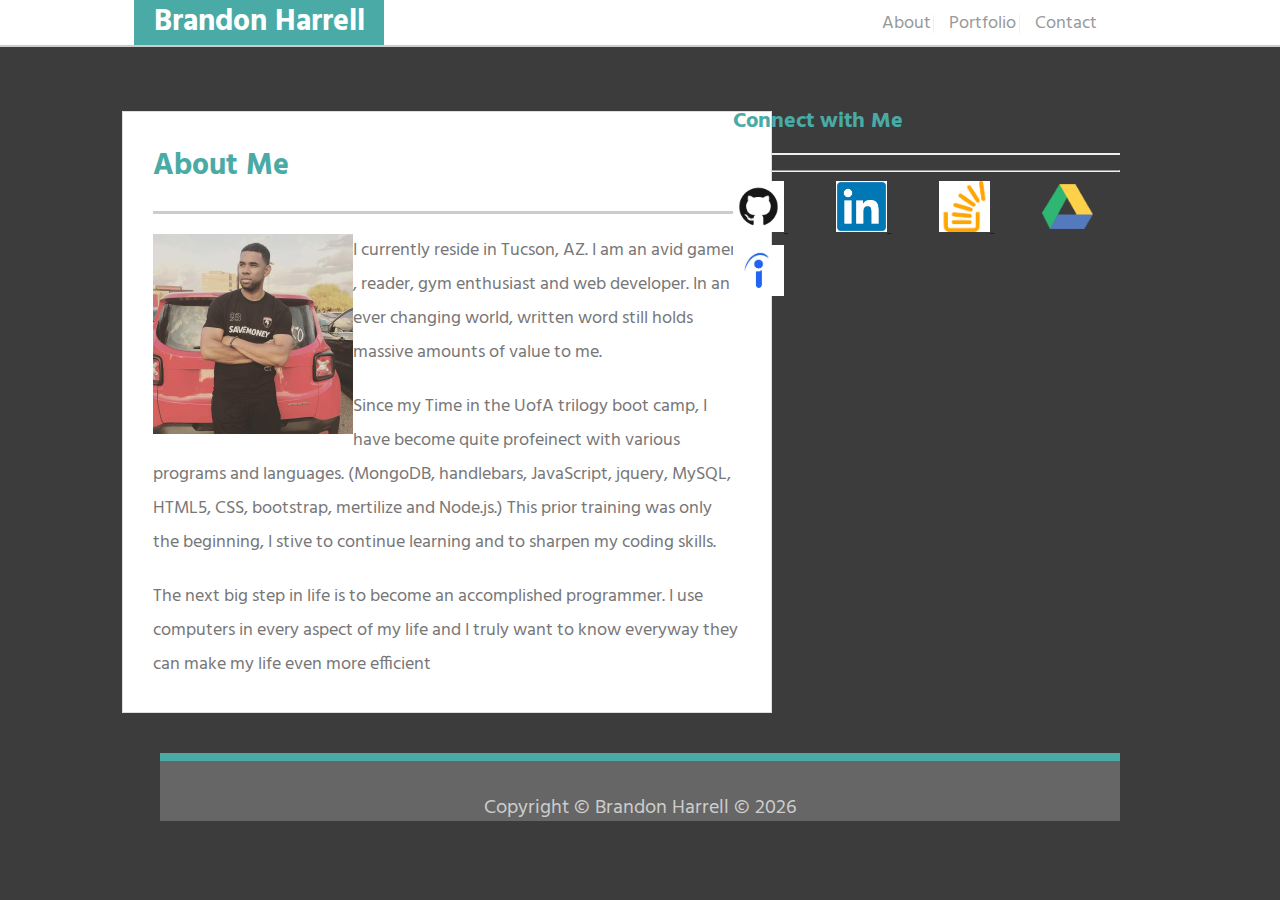
==== commit 10c4ec1a: "work in progess 4" ====
--- a/index.html
+++ b/index.html
@@ -83,6 +83,10 @@
                     <a href="https://docs.google.com/document/d/1i0x0Sv_jhfEGyRp-uTNa1Kdq8zkWPbOk0-kWTJ4RRbo/edit?usp=sharing" target="_blank"><img
                             src="./assets/images/google-drive-512.png" height="51" />
                     </a>
+                    
+                    <a href="https://docs.google.com/document/d/1i0x0Sv_jhfEGyRp-uTNa1Kdq8zkWPbOk0-kWTJ4RRbo/edit?usp=sharing" target="_blank"><img
+                            src="./assets/images/indeed icon .jpg" height="51" />
+                    </a>
 
                 </div>
             </div>
